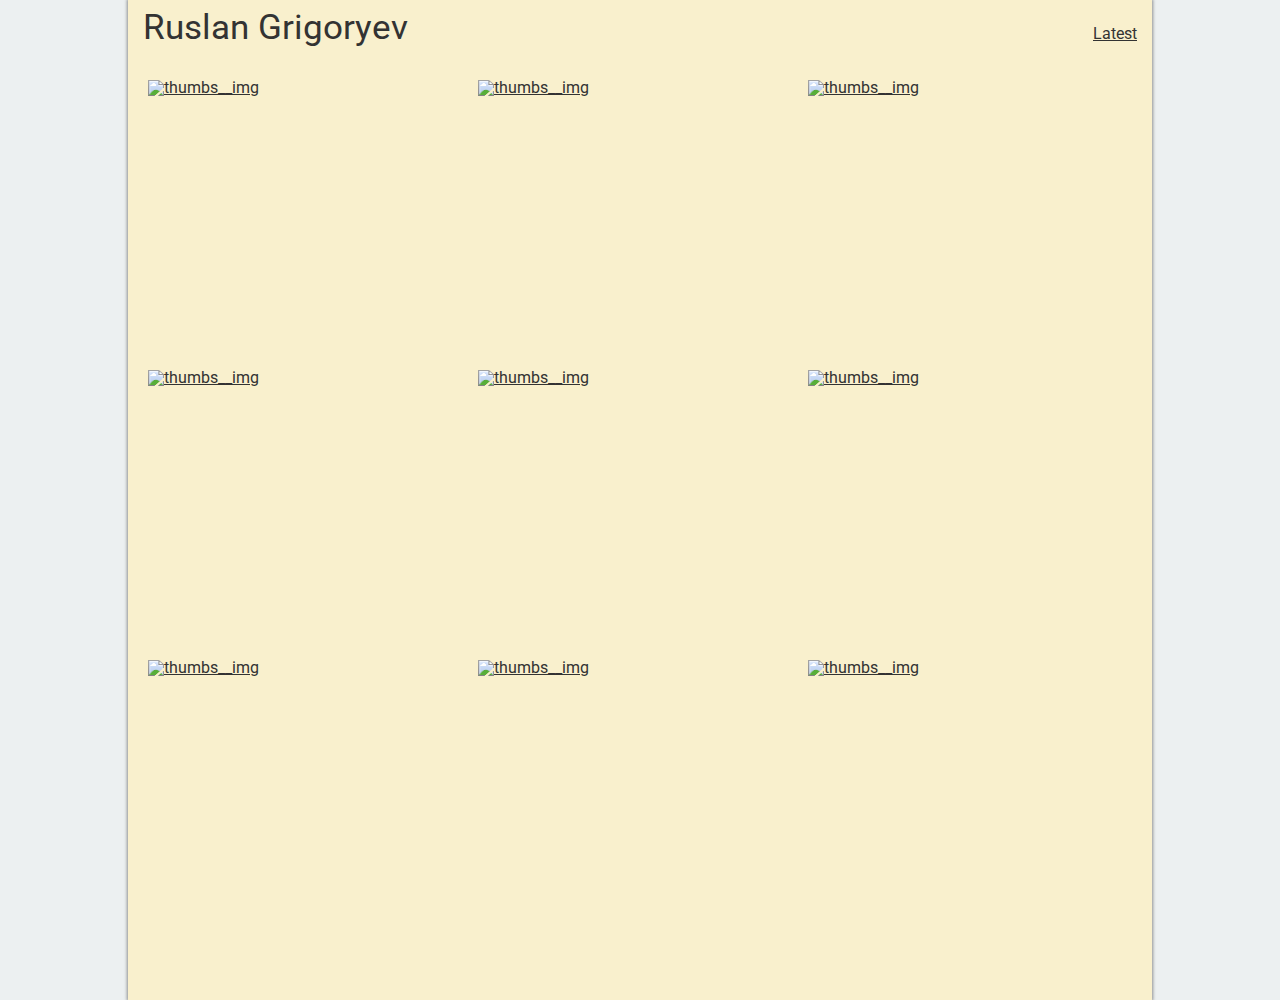
==== latest.html @ b5f53813 "Added portfolio markup" ====
﻿<!doctype html>
<html lang="en">
<head>
	<meta charset="UTF-8">
	<title>Grigoryev</title>
	<link href='http://fonts.googleapis.com/css?family=Roboto:400,700' rel='stylesheet' type='text/css'>
	<link rel="stylesheet" href="css/style.css">
</head>
<body>
	
	<div class="main">

		<header>
			<a href="index.html" class="main-link">
				Ruslan Grigoryev
			</a>
			<nav class="main-menu">
				<ul>
					<li class="main-menu__item">
						<a href="#" class="main-menu__item__link">Latest</a>
					</li>
				</ul>
			</nav>
		</header>

		<div class="wrap">
			<ul class="thumbs clearfix">
				<li class="thumbs__item">
					<a href="#" class="thumbs__link">
						<img src="" alt="thumbs__img" class="thumbs__item--image">
						<strong class="thumbs__item--caption"></strong>
					</a>
				</li>

				<li class="thumbs__item">
					<a href="#" class="thumbs__link">
						<img src="" alt="thumbs__img" class="thumbs__item--image">
						<strong class="thumbs__item--caption"></strong>
					</a>
				</li>

				<li class="thumbs__item">
					<a href="#" class="thumbs__link">
						<img src="" alt="thumbs__img" class="thumbs__item--image">
						<strong class="thumbs__item--caption"></strong>
					</a>
				</li>

				<li class="thumbs__item">
					<a href="#" class="thumbs__link">
						<img src="" alt="thumbs__img" class="thumbs__item--image">
						<strong class="thumbs__item--caption"></strong>
					</a>
				</li>

				<li class="thumbs__item">
					<a href="#" class="thumbs__link">
						<img src="" alt="thumbs__img" class="thumbs__item--image">
						<strong class="thumbs__item--caption"></strong>
					</a>
				</li>

				<li class="thumbs__item">
					<a href="#" class="thumbs__link">
						<img src="" alt="thumbs__img" class="thumbs__item--image">
						<strong class="thumbs__item--caption"></strong>
					</a>
				</li>

				<li class="thumbs__item">
					<a href="#" class="thumbs__link">
						<img src="" alt="thumbs__img" class="thumbs__item--image">
						<strong class="thumbs__item--caption"></strong>
					</a>
				</li>

				<li class="thumbs__item">
					<a href="#" class="thumbs__link">
						<img src="" alt="thumbs__img" class="thumbs__item--image">
						<strong class="thumbs__item--caption"></strong>
					</a>
				</li>

				<li class="thumbs__item">
					<a href="#" class="thumbs__link">
						<img src="" alt="thumbs__img" class="thumbs__item--image">
						<strong class="thumbs__item--caption"></strong>
					</a>
				</li>

			</ul>
		</div>
	</div>
	
	<script src="http://ajax.googleapis.com/ajax/libs/jquery/1.11.1/jquery.min.js"></script>
	<script src="js/script.js"></script>
</body>
</html>
---- css/style.css ----
/*ORDER LIST 
	1. RESET STYLES
	2. GENERAL STYLES
	3. HEADER STYLES
	4. MAIN STYLES
	5. PORTFOLIO STYLES
*/

/*1. RESET STYLES*/
html, body, div, span, applet, object, iframe,
h1, h2, h3, h4, h5, h6, p, blockquote, pre,
a, abbr, acronym, address, big, cite, code,
del, dfn, em, img, ins, kbd, q, s, samp,
small, strike, strong, sub, sup, tt, var,
b, u, i, center,
dl, dt, dd, ol, ul, li,
fieldset, form, label, legend,
table, caption, tbody, tfoot, thead, tr, th, td,
article, aside, canvas, details, embed, 
figure, figcaption, footer, header, hgroup, 
menu, nav, output, ruby, section, summary,
time, mark, audio, video {
	margin: 0;
	padding: 0;
	border: 0;
	font-size: 100%;
	font: inherit;
	vertical-align: baseline;
}
/* HTML5 display-role reset for older browsers */
article, aside, details, figcaption, figure, 
footer, header, hgroup, menu, nav, section {
	display: block;
}
ol, ul {
	list-style: none;
}
blockquote, q {
	quotes: none;
}
blockquote:before, blockquote:after,
q:before, q:after {
	content: '';
	content: none;
}
table {
	border-collapse: collapse;
	border-spacing: 0;
}

/*2. GENERAL STYLES*/

body {
	line-height: 1;
	font-size: 16px;
	color: #333;
	background: #ecf0f1;	
	font-family: 'Roboto', Arial, sans-serif;
}
.main {
	max-width: 1024px;
	min-width: 320px;
	min-height: 1000px;
	padding: 10px 15px;
	box-sizing: border-box;
	margin: 0px auto;
	background: #F9F0CD;
	box-shadow: 0px 0px 3px 1px rgba(0,0,0,.4);
}
h1 {
	font-size: 1.5em;
	color: #000;
	margin: 10px 0 10px 0;
}
h2 {
	padding-left: 10px;
	font-size: 1.2em;
	color: #000;
	margin: 10px 0;
}
h3 {
	padding-left: 20px;
	font-size: 0.9em;
	font-weight: bold;
	color: #000;
	margin: 10px 0;
}
p {
	text-indent: 40px;
	line-height: 1.5em;
}
a {
	text-decoration: underline;
	color: #333;
}
a:hover {
	text-decoration: none;
	color: #f00;
}
ol {
	margin: 10px 0 10px 20px;
	list-style: disc;
}
.clearfix:before,
.clearfix:after {
  content:"";
  display:table;
}
.clearfix:after {
  clear:both;
}

/*3. HEADER STYLES*/

header {
	height: 50px;
	position: relative;
}
.main-link {
	font-size: 2.2em;
	text-decoration: none;
	display: inline-block;
}
.main-menu {
	float: right;
	line-height: 3em;
}
.main-menu__item {
	display: inline-block;
}
.main-menu__item__link--active {
	font-weight: 800;
}

/*4. MAIN STYLES*/

.skype-button {
	display: inline-block;
}
.skype-button img {
	margin: 0 !important;
	vertical-align: -4px !important;
}
.skype-button p {
	text-indent: 0px;
}
.check-list {
	margin: 0 0 0 60px;
}
.check-list__item {
	line-height: 1.8em;
}
.date {
	float: right;
	margin: 0;
	clear: none;
	color: #000;
	font-weight: bold;
	font-size: 0.7em;
}
.freelance-list {
	margin: 0 0 0 40px;
}
.freelance-list__item {
	line-height: 1.5em;
	list-style: disc;
}
.pdf-link {
	display: inline-block;
	vertical-align: 16px;
	margin-left: 20px;
	padding-left: 20px;
	background: url(../i/markup/sprite.png) 1px -1px no-repeat;
}
.skill-list {
	margin: 0 0 0 40px;
}
.skill-list__item {
	list-style: disc;
	line-height: 1.5em;
	display: table-row;
}
.skill-list__item strong {
	display: table-cell;
	color: #000;
	font-weight: bold;
	width: 17%;
}
.skill-list__item .wrap {
	display: table-cell;
	width: 60%;
}
.skill-list__item  .elem {
    background: rgb(159, 164, 223);
    width: 5%;
    height: 12px;
}

/*5. PORTFOLIO STYLES*/

.thumbs {}
.thumbs__item {
    float: left;
    width: 320px;
    height: 250px;
    margin: 20px 5px;
}
.thumbs__link {
    display: block;
}
.thumbs__item--image {}
.thumbs__item--caption {}
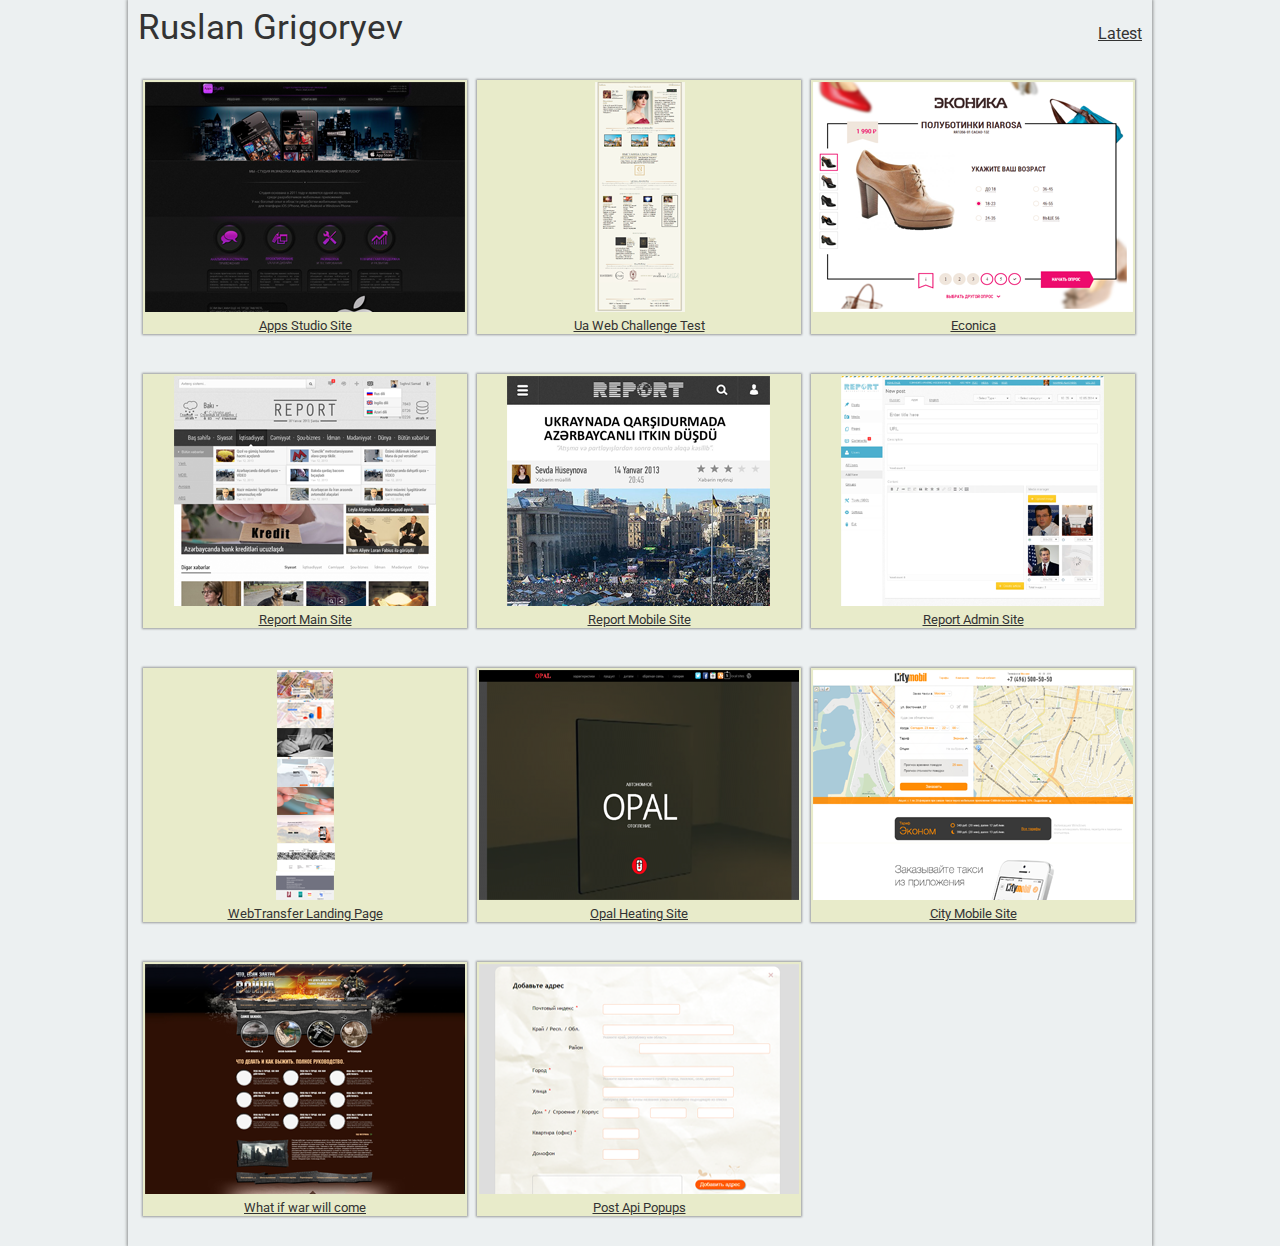
==== commit bb6db6f1: "Added thumbs portfolio" ====
--- a/latest.html
+++ b/latest.html
@@ -25,69 +25,83 @@
 
 		<div class="wrap">
 			<ul class="thumbs clearfix">
+
 				<li class="thumbs__item">
 					<a href="#" class="thumbs__link">
-						<img src="" alt="thumbs__img" class="thumbs__item--image">
-						<strong class="thumbs__item--caption"></strong>
+						<img src="i/thumbs/thumbs-007.png" alt="thumbs__img" class="thumbs__item--image">
+						<strong class="thumbs__item--caption">Apps Studio Site</strong>
 					</a>
 				</li>
 
 				<li class="thumbs__item">
 					<a href="#" class="thumbs__link">
-						<img src="" alt="thumbs__img" class="thumbs__item--image">
-						<strong class="thumbs__item--caption"></strong>
+						<img src="i/thumbs/thumbs-002.png" alt="thumbs__img" class="thumbs__item--image">
+						<strong class="thumbs__item--caption">Ua Web Challenge Test</strong>
 					</a>
 				</li>
 
 				<li class="thumbs__item">
 					<a href="#" class="thumbs__link">
-						<img src="" alt="thumbs__img" class="thumbs__item--image">
-						<strong class="thumbs__item--caption"></strong>
+						<img src="i/thumbs/thumbs-003.png" alt="thumbs__img" class="thumbs__item--image">
+						<strong class="thumbs__item--caption">Econica</strong>
 					</a>
 				</li>
 
 				<li class="thumbs__item">
 					<a href="#" class="thumbs__link">
-						<img src="" alt="thumbs__img" class="thumbs__item--image">
-						<strong class="thumbs__item--caption"></strong>
+						<img src="i/thumbs/thumbs-004.png" alt="thumbs__img" class="thumbs__item--image">
+						<strong class="thumbs__item--caption">Report Main Site</strong>
 					</a>
 				</li>
 
 				<li class="thumbs__item">
 					<a href="#" class="thumbs__link">
-						<img src="" alt="thumbs__img" class="thumbs__item--image">
-						<strong class="thumbs__item--caption"></strong>
+						<img src="i/thumbs/thumbs-005.png" alt="thumbs__img" class="thumbs__item--image">
+						<strong class="thumbs__item--caption">Report Mobile Site</strong>
 					</a>
 				</li>
 
 				<li class="thumbs__item">
 					<a href="#" class="thumbs__link">
-						<img src="" alt="thumbs__img" class="thumbs__item--image">
-						<strong class="thumbs__item--caption"></strong>
+						<img src="i/thumbs/thumbs-006.png" alt="thumbs__img" class="thumbs__item--image">
+						<strong class="thumbs__item--caption">Report Admin Site</strong>
 					</a>
 				</li>
 
 				<li class="thumbs__item">
 					<a href="#" class="thumbs__link">
-						<img src="" alt="thumbs__img" class="thumbs__item--image">
-						<strong class="thumbs__item--caption"></strong>
+						<img src="i/thumbs/thumbs-001.png" alt="thumbs__img" class="thumbs__item--image">
+						<strong class="thumbs__item--caption">WebTransfer Landing Page</strong>
 					</a>
 				</li>
 
 				<li class="thumbs__item">
 					<a href="#" class="thumbs__link">
-						<img src="" alt="thumbs__img" class="thumbs__item--image">
-						<strong class="thumbs__item--caption"></strong>
+						<img src="i/thumbs/thumbs-008.png" alt="thumbs__img" class="thumbs__item--image">
+						<strong class="thumbs__item--caption">Opal Heating Site</strong>
 					</a>
 				</li>
 
 				<li class="thumbs__item">
 					<a href="#" class="thumbs__link">
-						<img src="" alt="thumbs__img" class="thumbs__item--image">
-						<strong class="thumbs__item--caption"></strong>
+						<img src="i/thumbs/thumbs-009.png" alt="thumbs__img" class="thumbs__item--image">
+						<strong class="thumbs__item--caption">City Mobile Site</strong>
+					</a>
+				</li>
+				
+				<li class="thumbs__item">
+					<a href="#" class="thumbs__link">
+						<img src="i/thumbs/thumbs-010.png" alt="thumbs__img" class="thumbs__item--image">
+						<strong class="thumbs__item--caption">What if war will come</strong>
 					</a>
 				</li>
 
+				<li class="thumbs__item">
+					<a href="#" class="thumbs__link">
+						<img src="i/thumbs/thumbs-011.png" alt="thumbs__img" class="thumbs__item--image">
+						<strong class="thumbs__item--caption">Post Api Popups</strong>
+					</a>
+				</li>
 			</ul>
 		</div>
 	</div>
--- a/css/style.css
+++ b/css/style.css
@@ -61,10 +61,10 @@
 	max-width: 1024px;
 	min-width: 320px;
 	min-height: 1000px;
-	padding: 10px 15px;
+	padding: 10px;
 	box-sizing: border-box;
 	margin: 0px auto;
-	background: #F9F0CD;
+	/* background: #F9F0CD; */
 	box-shadow: 0px 0px 3px 1px rgba(0,0,0,.4);
 }
 h1 {
@@ -204,9 +204,21 @@
     width: 320px;
     height: 250px;
     margin: 20px 5px;
+    padding: 2px;
+    background: #E8EBCA;
+    box-shadow: 0px 0px 2px 1px rgba(0,0,0,0.35);
+}
+.thumbs__item:hover {
+	box-shadow: 0px 0px 1px 2px rgba(0,0,0,0.35);
 }
 .thumbs__link {
     display: block;
 }
-.thumbs__item--image {}
-.thumbs__item--caption {}+.thumbs__item--image {
+}
+.thumbs__item--caption {
+    display: block;
+    text-align: center;
+    font-size: 0.8em;
+    padding: 5px 0 0 0;
+}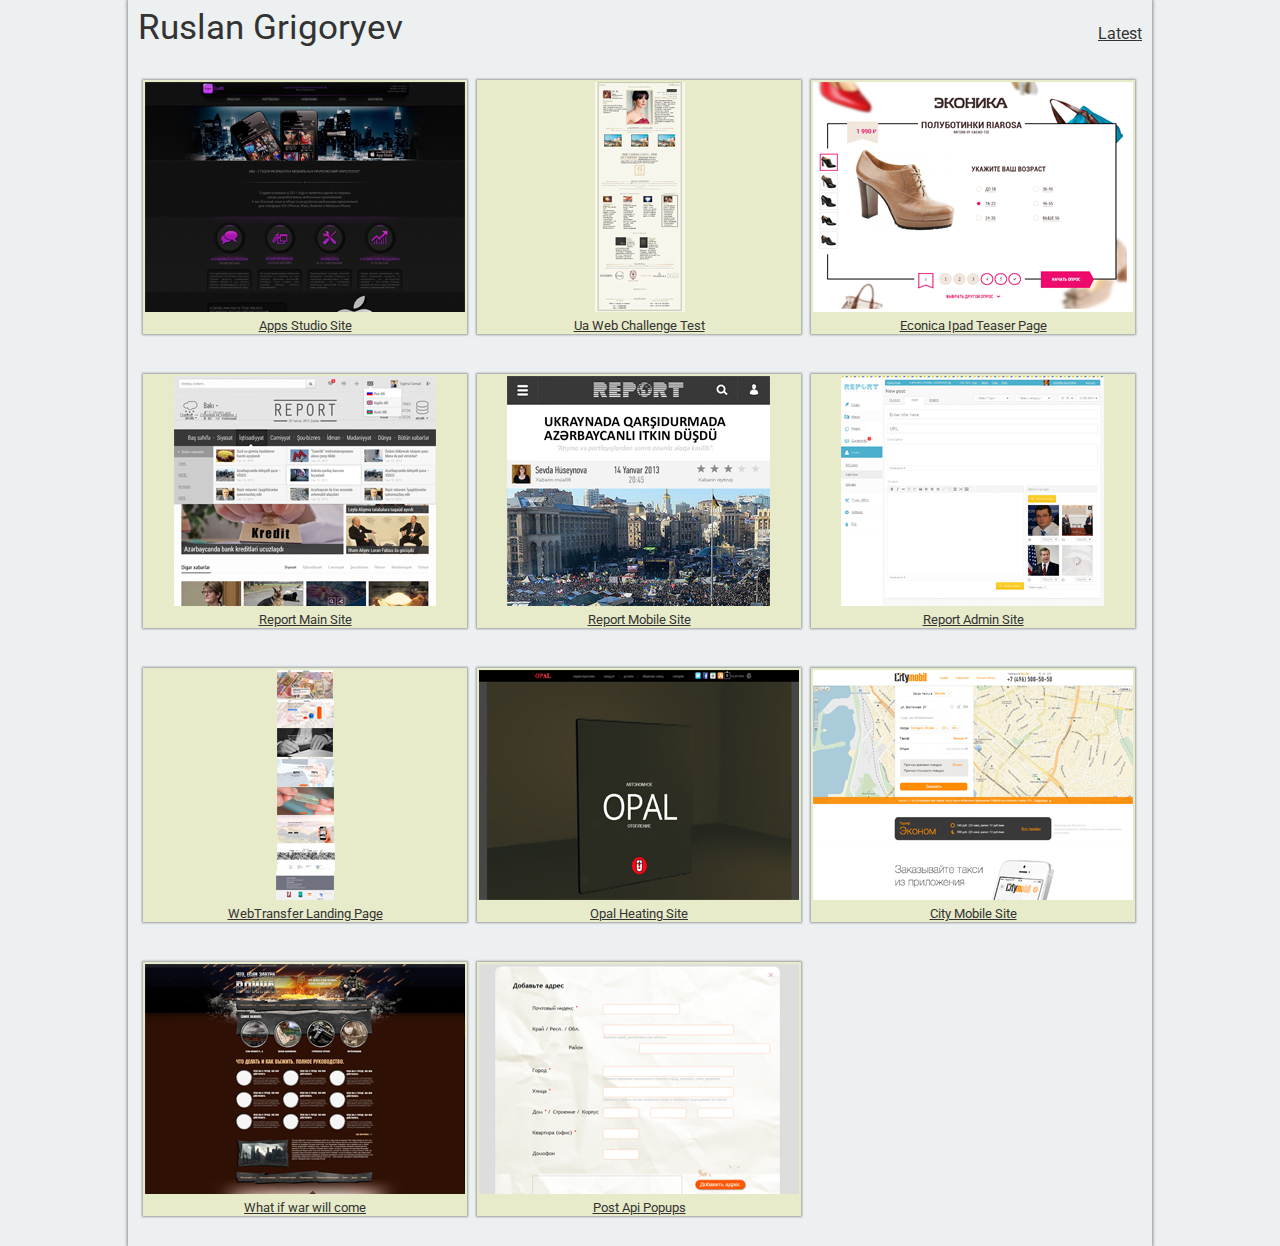
==== commit ced20450: "Добавил еще работы, закончил перед вебтрансфером" ====
--- a/latest.html
+++ b/latest.html
@@ -27,42 +27,42 @@
 			<ul class="thumbs clearfix">
 
 				<li class="thumbs__item">
-					<a href="#" class="thumbs__link">
+					<a href="portf/apps_studio/index.html" class="thumbs__link">
 						<img src="i/thumbs/thumbs-007.png" alt="thumbs__img" class="thumbs__item--image">
 						<strong class="thumbs__item--caption">Apps Studio Site</strong>
 					</a>
 				</li>
 
 				<li class="thumbs__item">
-					<a href="#" class="thumbs__link">
+					<a href="portf/ua_web_challenge/index.html" class="thumbs__link">
 						<img src="i/thumbs/thumbs-002.png" alt="thumbs__img" class="thumbs__item--image">
 						<strong class="thumbs__item--caption">Ua Web Challenge Test</strong>
 					</a>
 				</li>
 
 				<li class="thumbs__item">
-					<a href="#" class="thumbs__link">
+					<a href="portf/econica/index.html" class="thumbs__link">
 						<img src="i/thumbs/thumbs-003.png" alt="thumbs__img" class="thumbs__item--image">
-						<strong class="thumbs__item--caption">Econica</strong>
+						<strong class="thumbs__item--caption">Econica Ipad Teaser Page</strong>
 					</a>
 				</li>
 
 				<li class="thumbs__item">
-					<a href="#" class="thumbs__link">
+					<a href="portf/report_base/index.html" class="thumbs__link">
 						<img src="i/thumbs/thumbs-004.png" alt="thumbs__img" class="thumbs__item--image">
 						<strong class="thumbs__item--caption">Report Main Site</strong>
 					</a>
 				</li>
 
 				<li class="thumbs__item">
-					<a href="#" class="thumbs__link">
+					<a href="portf/report_mobile/index.html" class="thumbs__link">
 						<img src="i/thumbs/thumbs-005.png" alt="thumbs__img" class="thumbs__item--image">
 						<strong class="thumbs__item--caption">Report Mobile Site</strong>
 					</a>
 				</li>
 
 				<li class="thumbs__item">
-					<a href="#" class="thumbs__link">
+					<a href="portf/report_admin/index.html" class="thumbs__link">
 						<img src="i/thumbs/thumbs-006.png" alt="thumbs__img" class="thumbs__item--image">
 						<strong class="thumbs__item--caption">Report Admin Site</strong>
 					</a>
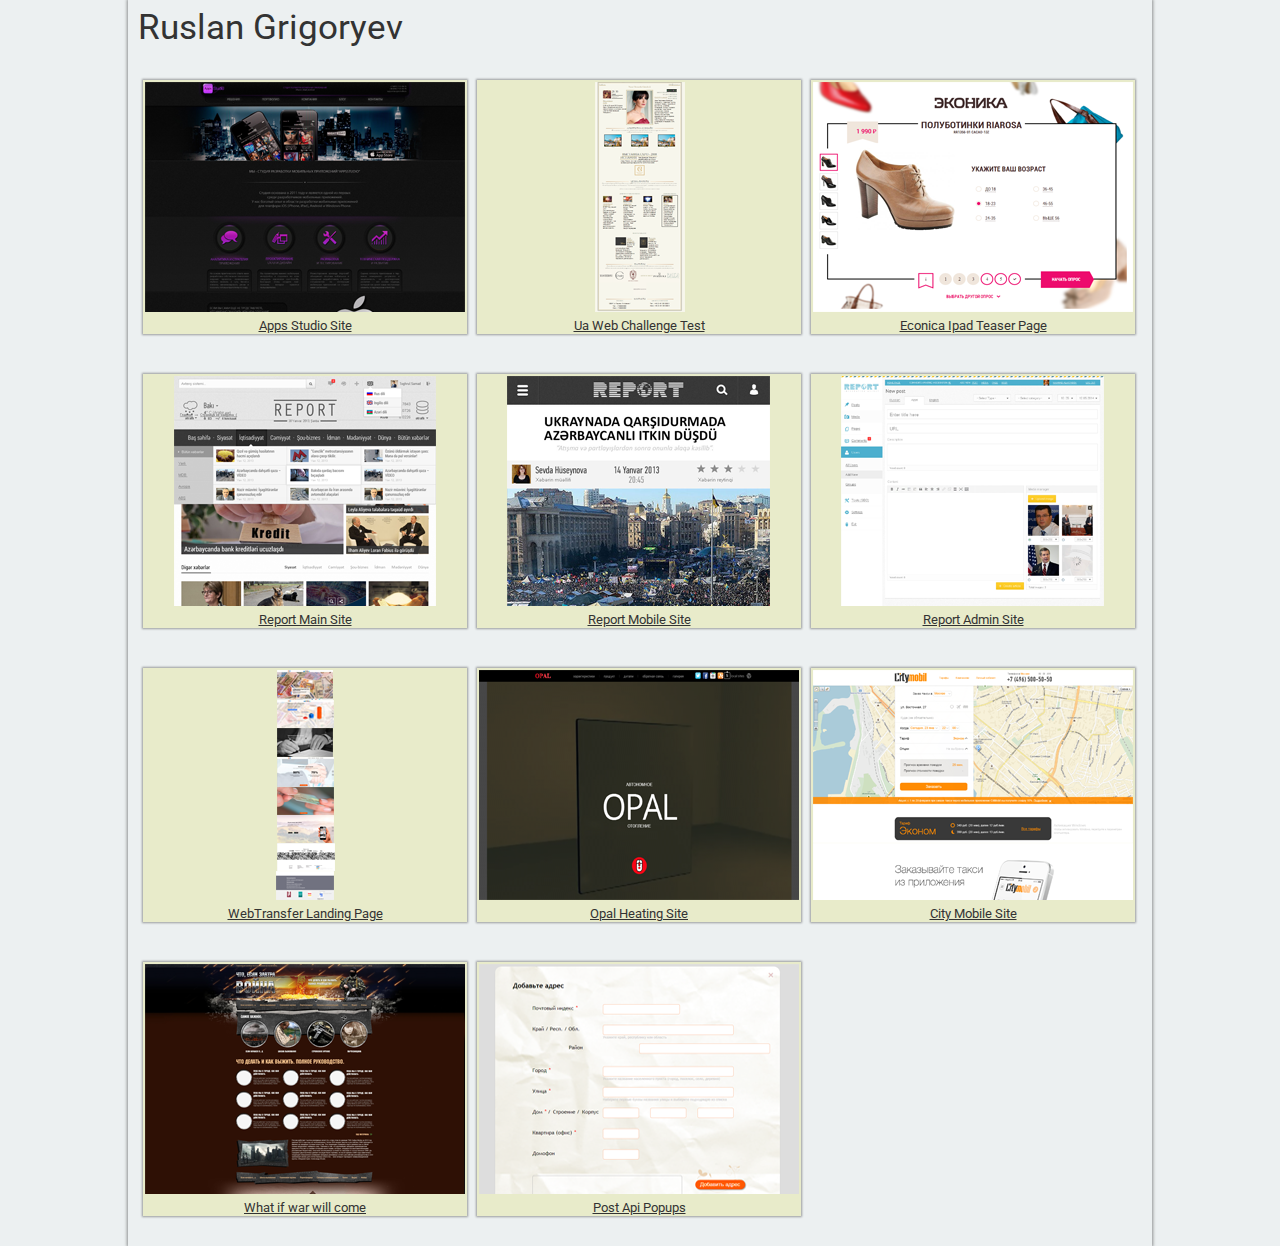
==== commit fd0b7aca: "Добавил последние работы в портфолио" ====
--- a/latest.html
+++ b/latest.html
@@ -17,7 +17,7 @@
 			<nav class="main-menu">
 				<ul>
 					<li class="main-menu__item">
-						<a href="#" class="main-menu__item__link">Latest</a>
+						
 					</li>
 				</ul>
 			</nav>
@@ -27,77 +27,77 @@
 			<ul class="thumbs clearfix">
 
 				<li class="thumbs__item">
-					<a href="portf/apps_studio/index.html" class="thumbs__link">
+					<a href="portf/apps_studio/index.html" target="_blank" class="thumbs__link">
 						<img src="i/thumbs/thumbs-007.png" alt="thumbs__img" class="thumbs__item--image">
 						<strong class="thumbs__item--caption">Apps Studio Site</strong>
 					</a>
 				</li>
 
 				<li class="thumbs__item">
-					<a href="portf/ua_web_challenge/index.html" class="thumbs__link">
+					<a href="portf/ua_web_challenge/index.html" target="_blank" class="thumbs__link">
 						<img src="i/thumbs/thumbs-002.png" alt="thumbs__img" class="thumbs__item--image">
 						<strong class="thumbs__item--caption">Ua Web Challenge Test</strong>
 					</a>
 				</li>
 
 				<li class="thumbs__item">
-					<a href="portf/econica/index.html" class="thumbs__link">
+					<a href="portf/econica/index.html" target="_blank" class="thumbs__link">
 						<img src="i/thumbs/thumbs-003.png" alt="thumbs__img" class="thumbs__item--image">
 						<strong class="thumbs__item--caption">Econica Ipad Teaser Page</strong>
 					</a>
 				</li>
 
 				<li class="thumbs__item">
-					<a href="portf/report_base/index.html" class="thumbs__link">
+					<a href="portf/report_base/index.html" target="_blank" class="thumbs__link">
 						<img src="i/thumbs/thumbs-004.png" alt="thumbs__img" class="thumbs__item--image">
 						<strong class="thumbs__item--caption">Report Main Site</strong>
 					</a>
 				</li>
 
 				<li class="thumbs__item">
-					<a href="portf/report_mobile/index.html" class="thumbs__link">
+					<a href="portf/report_mobile/index.html" target="_blank" class="thumbs__link">
 						<img src="i/thumbs/thumbs-005.png" alt="thumbs__img" class="thumbs__item--image">
 						<strong class="thumbs__item--caption">Report Mobile Site</strong>
 					</a>
 				</li>
 
 				<li class="thumbs__item">
-					<a href="portf/report_admin/index.html" class="thumbs__link">
+					<a href="portf/report_admin/index.html" target="_blank" class="thumbs__link">
 						<img src="i/thumbs/thumbs-006.png" alt="thumbs__img" class="thumbs__item--image">
 						<strong class="thumbs__item--caption">Report Admin Site</strong>
 					</a>
 				</li>
 
 				<li class="thumbs__item">
-					<a href="#" class="thumbs__link">
+					<a href="portf/webtransfer/index.html" target="_blank" class="thumbs__link">
 						<img src="i/thumbs/thumbs-001.png" alt="thumbs__img" class="thumbs__item--image">
 						<strong class="thumbs__item--caption">WebTransfer Landing Page</strong>
 					</a>
 				</li>
 
 				<li class="thumbs__item">
-					<a href="#" class="thumbs__link">
+					<a href="http://www.opal375.ru" target="_blank" class="thumbs__link">
 						<img src="i/thumbs/thumbs-008.png" alt="thumbs__img" class="thumbs__item--image">
 						<strong class="thumbs__item--caption">Opal Heating Site</strong>
 					</a>
 				</li>
 
 				<li class="thumbs__item">
-					<a href="#" class="thumbs__link">
+					<a href="portf/citymobile/index.html" target="_blank" class="thumbs__link">
 						<img src="i/thumbs/thumbs-009.png" alt="thumbs__img" class="thumbs__item--image">
 						<strong class="thumbs__item--caption">City Mobile Site</strong>
 					</a>
 				</li>
 				
 				<li class="thumbs__item">
-					<a href="#" class="thumbs__link">
+					<a href="portf/what_if_will_come/index.html" target="_blank" class="thumbs__link">
 						<img src="i/thumbs/thumbs-010.png" alt="thumbs__img" class="thumbs__item--image">
 						<strong class="thumbs__item--caption">What if war will come</strong>
 					</a>
 				</li>
 
 				<li class="thumbs__item">
-					<a href="#" class="thumbs__link">
+					<a href="portf/postapi/index.html" target="_blank" class="thumbs__link">
 						<img src="i/thumbs/thumbs-011.png" alt="thumbs__img" class="thumbs__item--image">
 						<strong class="thumbs__item--caption">Post Api Popups</strong>
 					</a>
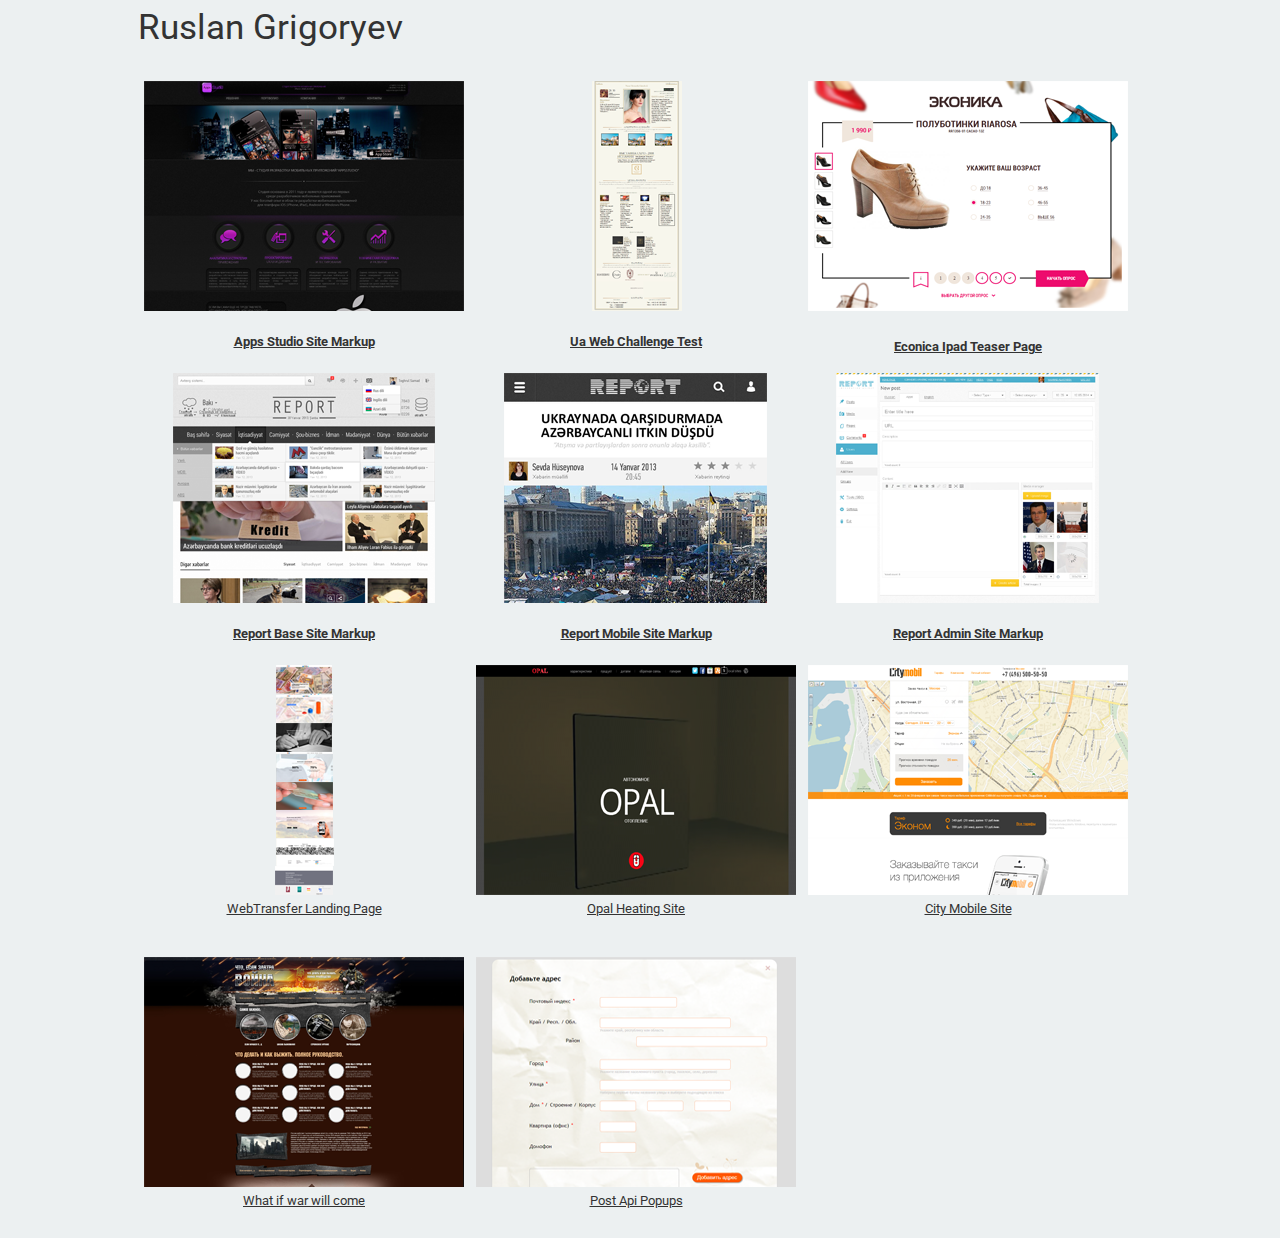
==== commit a0a4e751: "Add Report pages portfolio" ====
--- a/latest.html
+++ b/latest.html
@@ -27,45 +27,89 @@
 			<ul class="thumbs clearfix">
 
 				<li class="thumbs__item">
-					<a href="portf/apps_studio/index.html" target="_blank" class="thumbs__link">
-						<img src="i/thumbs/thumbs-007.png" alt="thumbs__img" class="thumbs__item--image">
-						<strong class="thumbs__item--caption">Apps Studio Site</strong>
-					</a>
+					<div class="thumbs__link flip-container">
+						<div class="flip-card">
+							<div class="front face">
+								<img src="i/thumbs/thumbs-007.png" alt="thumbs__img" class="thumbs__item--image">
+							</div>
+							<div class="back face">
+								<a target="_blank" href="portf/apps_studio/index.html" class="thumbs__item--caption">Main page</a>
+								<a target="_blank" href="portf/apps_studio/solutions2.html" class="thumbs__item--caption">Solutions page</a>
+								<a target="_blank" href="portf/apps_studio/how_it_work_2.html" class="thumbs__item--caption">Partnersship page</a>
+								<a target="_blank" href="portf/apps_studio/contacts.html" class="thumbs__item--caption">Contacts page</a>
+								<a target="_blank" href="portf/apps_studio/portfolio.html" class="thumbs__item--caption">Portfolio page</a>
+								<a target="_blank" href="portf/apps_studio/we_are.html" class="thumbs__item--caption">About us page</a>
+								<a target="_blank" href="portf/apps_studio/portfolio-work-roll.html" class="thumbs__item--caption">Done project page</a>
+							</div>
+						</div>
+					</div>
+					<strong class="thumbs__item--caption thumbs__item--caption--strong"><a target="_blank" href="portf/apps_studio/index.html">Apps Studio Site Markup</a></strong>
 				</li>
 
 				<li class="thumbs__item">
-					<a href="portf/ua_web_challenge/index.html" target="_blank" class="thumbs__link">
+					<div class="thumbs__link">
 						<img src="i/thumbs/thumbs-002.png" alt="thumbs__img" class="thumbs__item--image">
-						<strong class="thumbs__item--caption">Ua Web Challenge Test</strong>
-					</a>
+					</div>
+					<strong class="thumbs__item--caption thumbs__item--caption--strong"><a href="portf/ua_web_challenge/index.html" target="_blank">Ua Web Challenge Test<a></strong>
 				</li>
 
 				<li class="thumbs__item">
-					<a href="portf/econica/index.html" target="_blank" class="thumbs__link">
+					<div class="thumbs__link">
 						<img src="i/thumbs/thumbs-003.png" alt="thumbs__img" class="thumbs__item--image">
-						<strong class="thumbs__item--caption">Econica Ipad Teaser Page</strong>
-					</a>
+					</div>
+					<strong class="thumbs__item--caption thumbs__item--caption--strong"><a href="portf/econica/index.html" target="_blank">Econica Ipad Teaser Page</a></strong>
 				</li>
 
 				<li class="thumbs__item">
-					<a href="portf/report_base/index.html" target="_blank" class="thumbs__link">
-						<img src="i/thumbs/thumbs-004.png" alt="thumbs__img" class="thumbs__item--image">
-						<strong class="thumbs__item--caption">Report Main Site</strong>
-					</a>
+					<div class="thumbs__link flip-container">
+						<div class="flip-card">
+							<div class="front face">
+								<img src="i/thumbs/thumbs-004.png" alt="thumbs__img" class="thumbs__item--image">
+							</div>
+							<div class="back face">
+								<a target="_blank" href="portf/report_base/index.html" class="thumbs__item--caption">Main page</a>
+								<a target="_blank" href="portf/report_base/article-big-page.html" class="thumbs__item--caption">Article page</a>
+								<a target="_blank" href="portf/report_base/author-profile.html" class="thumbs__item--caption">Author profile page</a>
+								<a target="_blank" href="portf/report_base/search-category-page.html" class="thumbs__item--caption">Search category page</a>
+								<a target="_blank" href="portf/report_base/short-news-page.html" class="thumbs__item--caption">News short-list page</a>
+							</div>
+						</div>
+					</div>
+					<strong class="thumbs__item--caption thumbs__item--caption--strong"><a target="_blank" href="portf/report_base/index.html">Report Base Site Markup</a></strong>
 				</li>
 
 				<li class="thumbs__item">
-					<a href="portf/report_mobile/index.html" target="_blank" class="thumbs__link">
-						<img src="i/thumbs/thumbs-005.png" alt="thumbs__img" class="thumbs__item--image">
-						<strong class="thumbs__item--caption">Report Mobile Site</strong>
-					</a>
+					<div class="thumbs__link flip-container">
+						<div class="flip-card">
+							<div class="front face">
+								<img src="i/thumbs/thumbs-005.png" alt="thumbs__img" class="thumbs__item--image">
+							</div>
+							<div class="back face">
+								<a target="_blank" href="portf/report_mobile/index.html" class="thumbs__item--caption">Main page</a>
+								<a target="_blank" href="portf/report_mobile/author.html" class="thumbs__item--caption">Author page</a>
+								<a target="_blank" href="portf/report_mobile/category.html" class="thumbs__item--caption">Category news page</a>
+								<a target="_blank" href="portf/report_mobile/currency.html" class="thumbs__item--caption">Currency page</a>
+								<a target="_blank" href="portf/report_mobile/forecast.html" class="thumbs__item--caption">Forecast page</a>
+							</div>
+						</div>
+					</div>
+					<strong class="thumbs__item--caption thumbs__item--caption--strong"><a target="_blank" href="portf/report_mobile/index.html">Report Mobile Site Markup</a></strong>
 				</li>
 
 				<li class="thumbs__item">
-					<a href="portf/report_admin/index.html" target="_blank" class="thumbs__link">
-						<img src="i/thumbs/thumbs-006.png" alt="thumbs__img" class="thumbs__item--image">
-						<strong class="thumbs__item--caption">Report Admin Site</strong>
-					</a>
+					<div class="thumbs__link flip-container">
+						<div class="flip-card">
+							<div class="front face">
+								<img src="i/thumbs/thumbs-006.png" alt="thumbs__img" class="thumbs__item--image">
+							</div>
+							<div class="back face">
+								<a target="_blank" href="portf/report_admin/index.html" class="thumbs__item--caption">Main page</a>
+								<a target="_blank" href="portf/report_admin/manage.html" class="thumbs__item--caption">Manage posts page</a>
+								<a target="_blank" href="portf/report_admin/posts.html" class="thumbs__item--caption">Posts page</a>
+							</div>
+						</div>
+					</div>
+					<strong class="thumbs__item--caption thumbs__item--caption--strong"><a target="_blank" href="portf/report_admin/index.html">Report Admin Site Markup</a></strong>
 				</li>
 
 				<li class="thumbs__item">
--- a/css/style.css
+++ b/css/style.css
@@ -65,7 +65,7 @@
 	box-sizing: border-box;
 	margin: 0px auto;
 	/* background: #F9F0CD; */
-	box-shadow: 0px 0px 3px 1px rgba(0,0,0,.4);
+	/* box-shadow: 0px 0px 3px 1px rgba(0,0,0,.4); */
 }
 h1 {
 	font-size: 1.5em;
@@ -204,15 +204,13 @@
     width: 320px;
     height: 250px;
     margin: 20px 5px;
-    padding: 2px;
-    background: #E8EBCA;
-    box-shadow: 0px 0px 2px 1px rgba(0,0,0,0.35);
+    padding: 1px;
 }
 .thumbs__item:hover {
-	box-shadow: 0px 0px 1px 2px rgba(0,0,0,0.35);
 }
 .thumbs__link {
     display: block;
+    height: 250px;
 }
 .thumbs__item--image {
 }
@@ -221,4 +219,54 @@
     text-align: center;
     font-size: 0.8em;
     padding: 5px 0 0 0;
+}
+.thumbs__item--caption--strong {
+	font-weight: bold;
+}
+.flip-container {
+  position: relative;
+  width: 320px;
+  height: 250px;
+  z-index: 1;
+}
+.flip-container {
+  perspective: 1000;
+  -webkit-perspective: 1000;
+  -moz-perspective: 1000;
+}
+.flip-card {
+  width: 100%;
+  height: 100%;
+  transform-style: preserve-3d;
+  -webkit-transform-style: preserve-3d;
+  -moz-transform-style: preserve-3d;
+  transition: all 1.0s linear;  
+  -webkit-transition: all 1.0s linear;
+  -moz-transition: all 1.0s linear;
+
+}
+.flip-container:hover .flip-card {
+  transform: rotateY(180deg);  
+  -webkit-transform: rotateY(180deg);
+  -moz-transform: rotateY(180deg);
+  box-shadow: 0px 0px 0px 1px #aaa;
+}
+.face {
+  position: absolute;
+  width: 100%;
+  height: 100%;
+  backface-visibility: hidden;
+  -webkit-backface-visibility: hidden; 
+  -moz-backface-visibility: hidden;
+
+}
+.face.back {
+  display: block;
+  transform: rotateY(180deg);
+  -webkit-transform: rotateY(180deg);
+  -moz-transform: rotateY(180deg);
+  box-sizing: border-box;
+  padding: 10px;
+  color: white;
+  text-align: center;
 }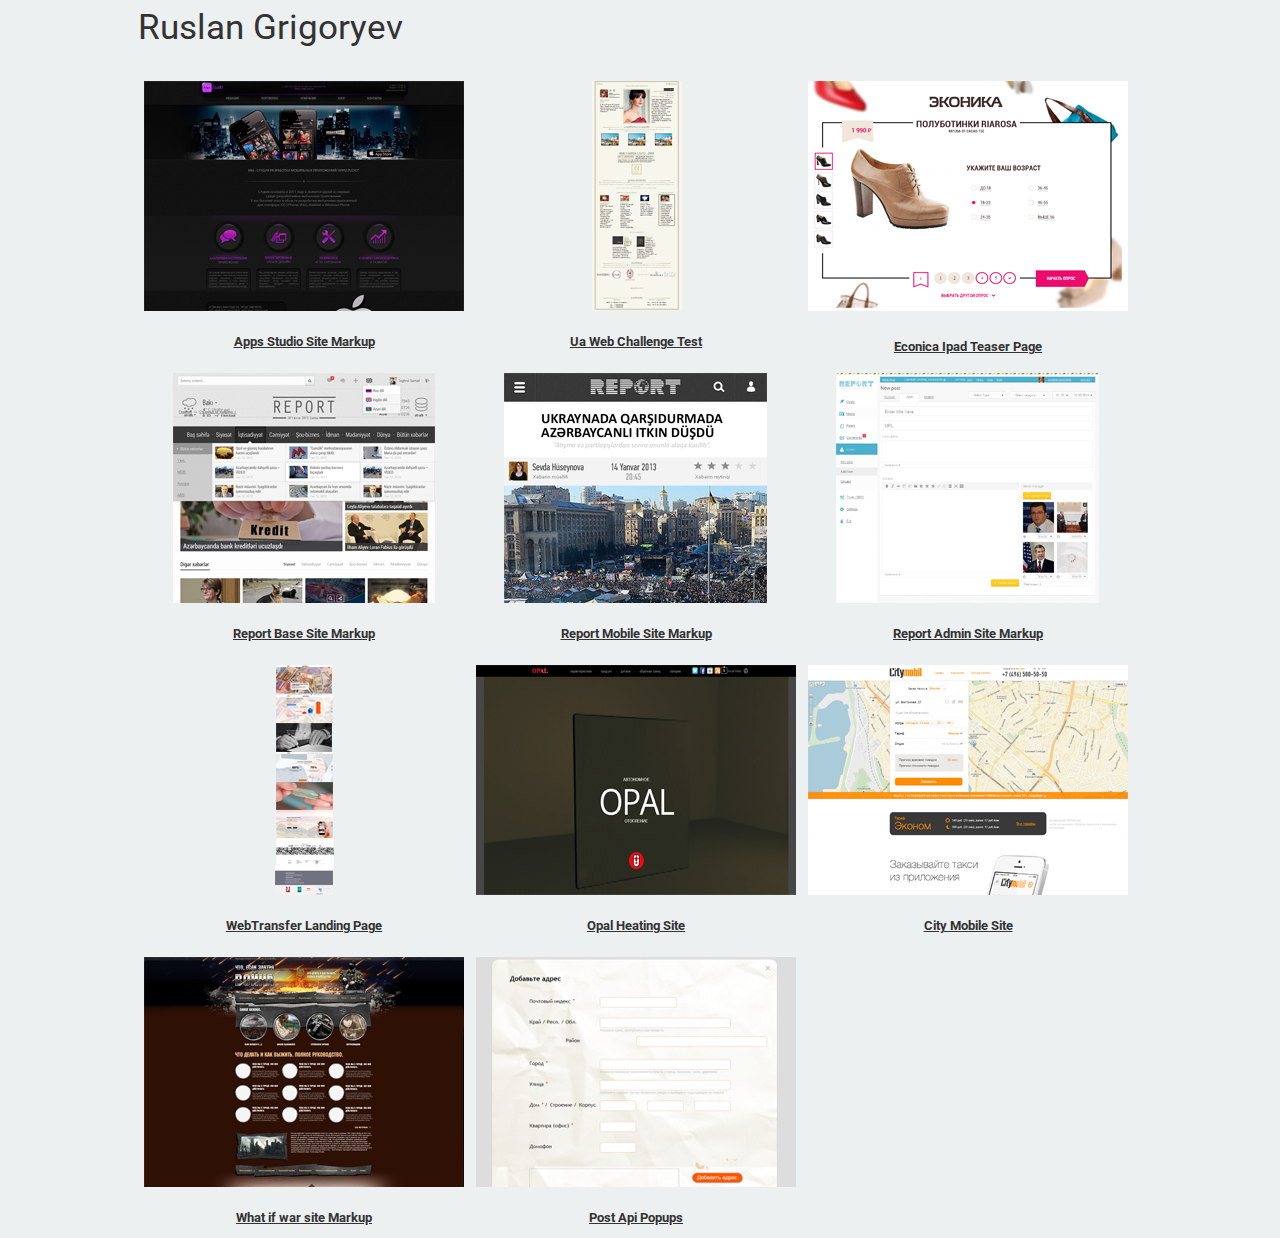
==== commit 953154e6: "Finished latest page" ====
--- a/latest.html
+++ b/latest.html
@@ -113,38 +113,50 @@
 				</li>
 
 				<li class="thumbs__item">
-					<a href="portf/webtransfer/index.html" target="_blank" class="thumbs__link">
+					<div class="thumbs__link">
 						<img src="i/thumbs/thumbs-001.png" alt="thumbs__img" class="thumbs__item--image">
-						<strong class="thumbs__item--caption">WebTransfer Landing Page</strong>
-					</a>
+					</div>
+					<strong class="thumbs__item--caption thumbs__item--caption--strong"><a href="portf/webtransfer/index.html" target="_blank">WebTransfer Landing Page</a></strong>
 				</li>
 
 				<li class="thumbs__item">
-					<a href="http://www.opal375.ru" target="_blank" class="thumbs__link">
+					<div class="thumbs__link">
 						<img src="i/thumbs/thumbs-008.png" alt="thumbs__img" class="thumbs__item--image">
-						<strong class="thumbs__item--caption">Opal Heating Site</strong>
-					</a>
+					</div>
+					<strong class="thumbs__item--caption thumbs__item--caption--strong"><a href="http://www.opal375.ru" target="_blank">Opal Heating Site</a></strong>
 				</li>
 
 				<li class="thumbs__item">
-					<a href="portf/citymobile/index.html" target="_blank" class="thumbs__link">
+					<div class="thumbs__link">
 						<img src="i/thumbs/thumbs-009.png" alt="thumbs__img" class="thumbs__item--image">
-						<strong class="thumbs__item--caption">City Mobile Site</strong>
-					</a>
+					</div>
+					<strong class="thumbs__item--caption thumbs__item--caption--strong"><a href="portf/citymobile/index.html" target="_blank">City Mobile Site</a></strong>
 				</li>
 				
 				<li class="thumbs__item">
-					<a href="portf/what_if_will_come/index.html" target="_blank" class="thumbs__link">
-						<img src="i/thumbs/thumbs-010.png" alt="thumbs__img" class="thumbs__item--image">
-						<strong class="thumbs__item--caption">What if war will come</strong>
-					</a>
+					<div class="thumbs__link flip-container">
+						<div class="flip-card">
+							<div class="front face">
+								<img src="i/thumbs/thumbs-010.png" alt="thumbs__img" class="thumbs__item--image">
+							</div>
+							<div class="back face">
+								<a target="_blank" href="portf/what_if_will_come/index.html" class="thumbs__item--caption">Main page</a>
+								<a target="_blank" href="portf/what_if_will_come/book_page.html" class="thumbs__item--caption">Posts page</a>
+								<a target="_blank" href="portf/what_if_will_come/video_page.html" class="thumbs__item--caption">Video posts page</a>
+								<a target="_blank" href="portf/what_if_will_come/payment1.html" class="thumbs__item--caption">Payment 1 Pop-up</a>
+								<a target="_blank" href="portf/what_if_will_come/payment2.html" class="thumbs__item--caption">Payment 2 Pop-up</a>
+								<a target="_blank" href="portf/what_if_will_come/payment3.html" class="thumbs__item--caption">Payment 3 Pop-up</a>
+							</div>
+						</div>
+					</div>
+					<strong class="thumbs__item--caption thumbs__item--caption--strong"><a target="_blank" href="portf/what_if_will_come/index.html">What if war site Markup</a></strong>
 				</li>
 
 				<li class="thumbs__item">
-					<a href="portf/postapi/index.html" target="_blank" class="thumbs__link">
+					<div class="thumbs__link">
 						<img src="i/thumbs/thumbs-011.png" alt="thumbs__img" class="thumbs__item--image">
-						<strong class="thumbs__item--caption">Post Api Popups</strong>
-					</a>
+					</div>
+					<strong class="thumbs__item--caption thumbs__item--caption--strong"><a href="portf/postapi/index.html" target="_blank">Post Api Popups</a></strong>
 				</li>
 			</ul>
 		</div>
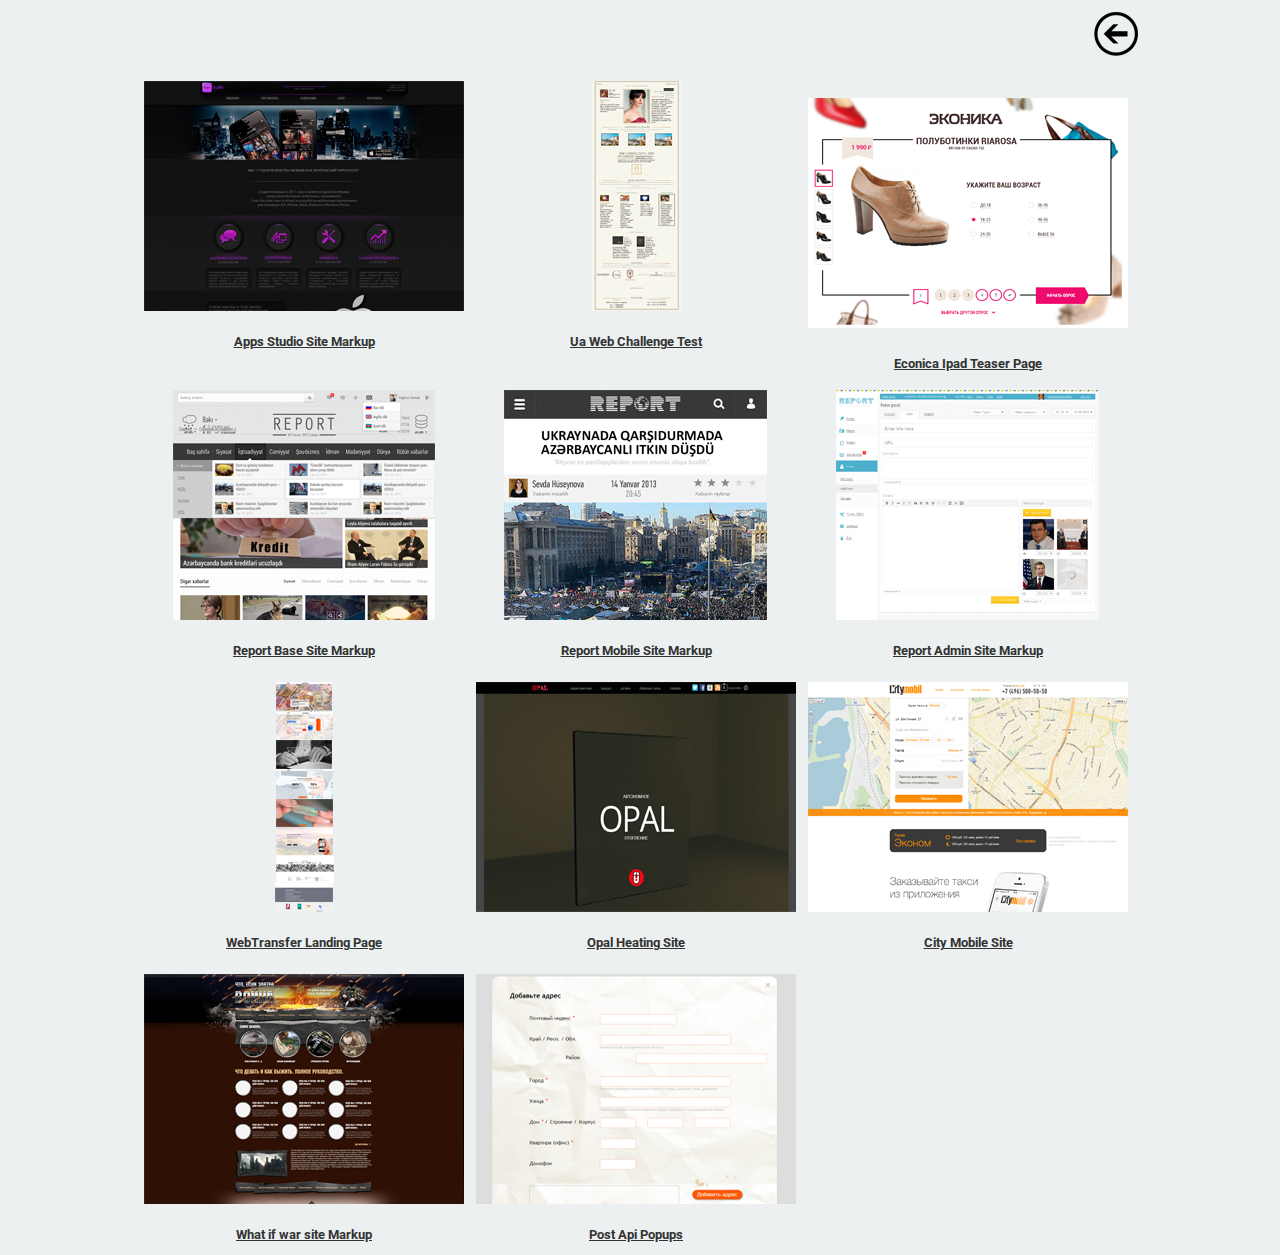
==== commit 64a392d9: "finish" ====
--- a/latest.html
+++ b/latest.html
@@ -11,13 +11,13 @@
 	<div class="main">
 
 		<header>
-			<a href="index.html" class="main-link">
-				Ruslan Grigoryev
-			</a>
 			<nav class="main-menu">
 				<ul>
 					<li class="main-menu__item">
-						
+						<a href="index.html" class="social-link portf-link">
+							<span class="social-link__wrap social-link__back"></span>
+							<span class="social-link__wrap social-link__hover social-link__back--hover"></span>
+						</a>
 					</li>
 				</ul>
 			</nav>
--- a/css/style.css
+++ b/css/style.css
@@ -64,8 +64,6 @@
 	padding: 10px;
 	box-sizing: border-box;
 	margin: 0px auto;
-	/* background: #F9F0CD; */
-	/* box-shadow: 0px 0px 3px 1px rgba(0,0,0,.4); */
 }
 h1 {
 	font-size: 1.5em;
@@ -120,18 +118,106 @@
 	font-size: 2.2em;
 	text-decoration: none;
 	display: inline-block;
+	vertical-align: 17px;
 }
 .main-menu {
 	float: right;
 	line-height: 3em;
 }
+.main-menu__back {
+	float: left;
+}
 .main-menu__item {
 	display: inline-block;
 }
 .main-menu__item__link--active {
 	font-weight: 800;
 }
-
+.social-list {
+	display: inline-block;
+	margin: 0 0 0 20px;
+}
+.social-item {
+	float: left;
+	margin: 0 2px;
+}
+.social-link {
+	position: relative;
+	width: 48px;
+	height: 48px;
+	display: block;
+}
+.social-link:hover .social-link__wrap {
+	opacity: 0;
+}
+.social-link:hover .social-link__hover {
+	opacity: 1;
+}
+.social-link__wrap {
+	position: absolute;
+	top: 0;
+	left: 0;
+	right: 0;
+	bottom: 0;
+	background: url(../i/markup/sprite.png) no-repeat;
+	transition: all 2s ease;
+	-webkit-transition: all 2s ease;
+}
+.portf-link .social-link__wrap {
+	transition: all 3s ease;
+	-webkit-transition: all 3s ease;
+}
+.social-link__hover {
+	opacity: 0;
+}
+.social-link__facebook {
+	background-position: 0px -72px;
+}
+.social-link__facebook--hover {
+	background-position: 0px -152px;
+}
+.social-link__twitter {
+	background-position: -71px -72px;
+}
+.social-link__twitter--hover {
+	background-position: -71px -152px;
+}
+.social-link__gplus {
+	background-position: -142px -72px;
+}
+.social-link__gplus--hover {
+	background-position: -142px -152px;
+}
+.social-link__linkedin {
+	background-position: -210px -72px;
+}
+.social-link__linkedin--hover {
+	background-position: -210px -152px;
+}
+.social-link__github {
+	background-position: -275px -72px;
+}
+.social-link__github--hover {
+	background-position: -275px -152px;
+}
+.social-link--mail {
+	background-position: -344px -72px;
+}
+.social-link__mail--hover {
+	background-position: -344px -152px;
+}
+.social-link__portf {
+	background-position: -412px -72px;
+}
+.social-link__portf--hover {
+	background-position: -412px -152px;
+}
+.social-link__back {
+	background-position: -480px -72px;
+}
+.social-link__back--hover {
+	background-position: -480px -152px;
+}
 /*4. MAIN STYLES*/
 
 .skype-button {
@@ -167,7 +253,7 @@
 }
 .pdf-link {
 	display: inline-block;
-	vertical-align: 16px;
+	vertical-align: 17px;
 	margin-left: 20px;
 	padding-left: 20px;
 	background: url(../i/markup/sprite.png) 1px -1px no-repeat;
